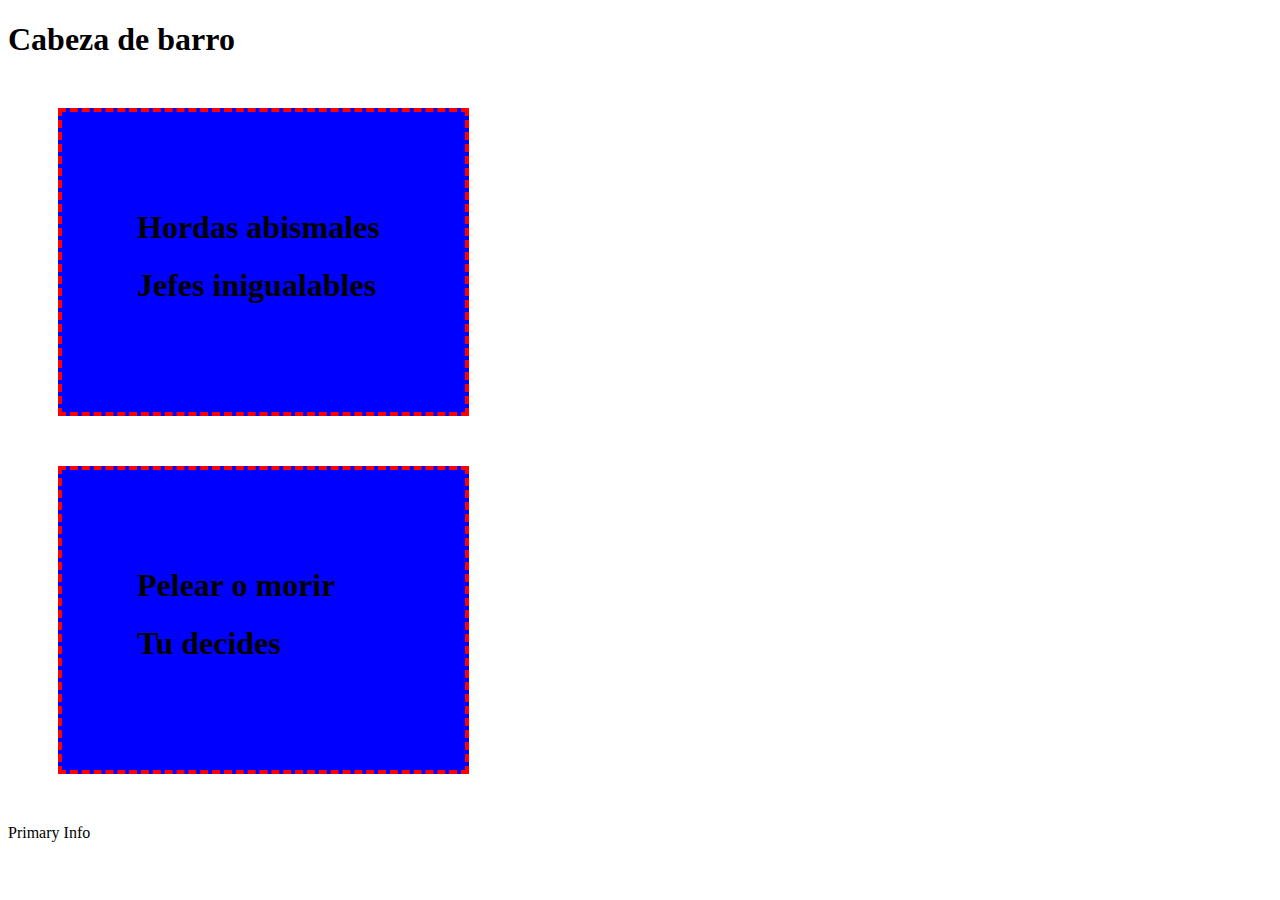
==== practica_2/index.html @ 08c250ea "commit practica web" ====
<!DOCTYPE html>
<html lang="en">
<head>
    <meta charset="UTF-8">
    <meta name="viewport" content="width=device-width, initial-scale=1.0">
    <title>Pagina dedicada a Dead Cells</title>
    <link rel="stylesheet" href="style.css"/>
    <link href="https://cdn.jsdelivr.net/npm/bootstrap@5.3.2/dist/css/bootstrap.min.css" rel="stylesheet" integrity="sha384-T3c6CoIi6uLrA9TneNEoa7RxnatzjcDSCmG1MXxSR1GAsXEV/Dwwykc2MPK8M2HN" crossorigin="anonymous">
</head>
<body>
    <h1>Cabeza de barro</h1>
    <div id="second-box" class="container">
        <h1>Hordas abismales</h1>
        <h1>Jefes inigualables</h1>
    </div>

    <div id="first-box" class="container">
        <h1>Pelear o morir</h1>
        <h1>Tu decides</h1>
    </div>
    <script src="https://cdn.jsdelivr.net/npm/bootstrap@5.3.2/dist/js/bootstrap.bundle.min.js" integrity="sha384-C6RzsynM9kWDrMNeT87bh95OGNyZPhcTNXj1NW7RuBCsyN/o0jlpcV8Qyq46cDfL" crossorigin="anonymous"></script>
    <span class="badge text-bg-primary">Primary</span>
    <span class="badge text-bg-info">Info</span>
</body>
</html>
---- practica_2/style.css ----
#first-box {
    background-color: blue;
    height: 150px;
    width: 20%;
    margin: 50px;
    border: 4px;
    border-style: dashed;
    border-color: red;
    padding: 75px 75px 75px 75px;
}
#second-box {
    background-color: blue;
    height: 150px;
    width: 20%;
    margin: 50px;
    border: 4px;
    border-style: dashed;
    border-color: red;
    padding: 75px 75px 75px 75px;
}
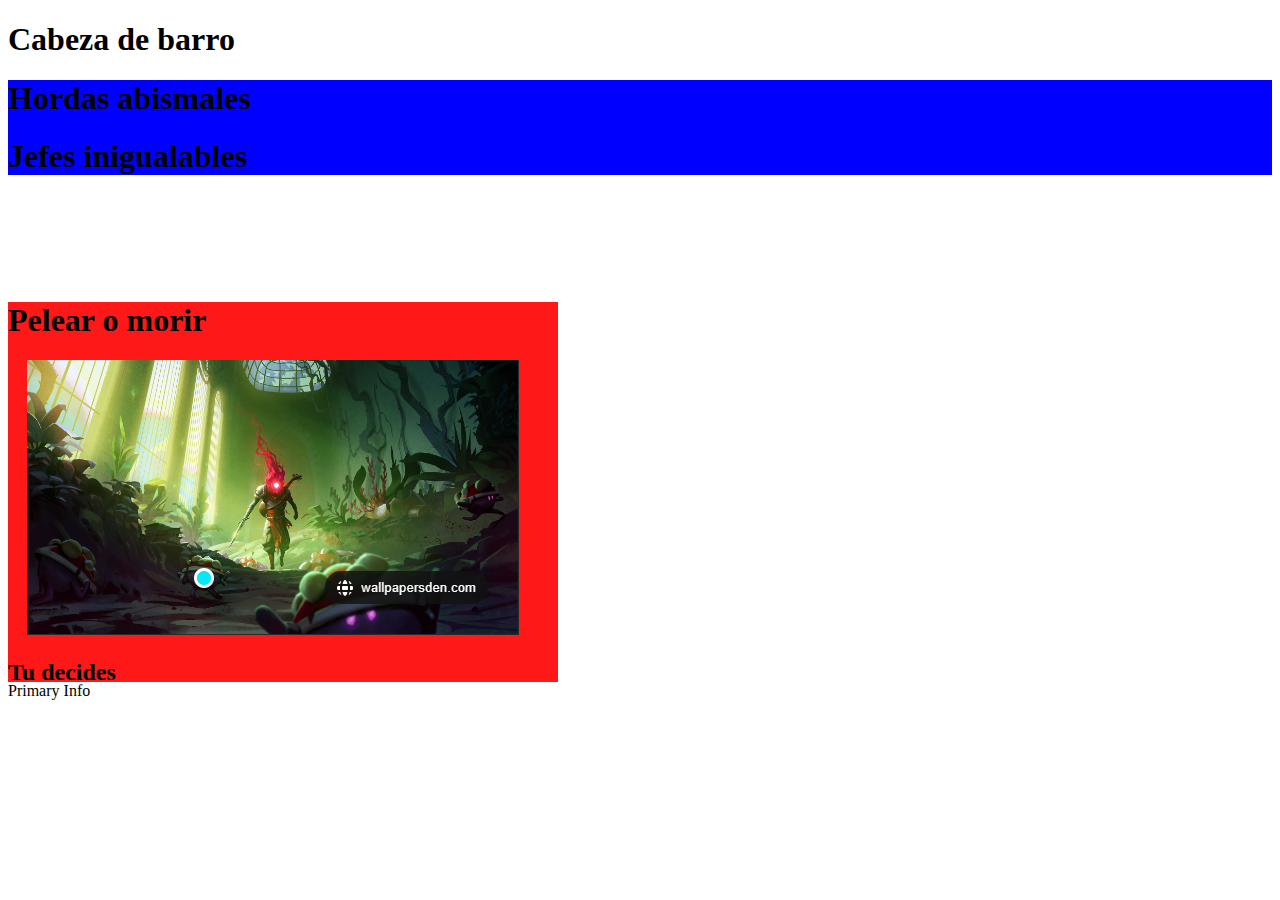
==== commit d0e776a5: "pracica" ====
--- a/practica_2/index.html
+++ b/practica_2/index.html
@@ -1,12 +1,15 @@
 <!DOCTYPE html>
 <html lang="en">
+
 <head>
     <meta charset="UTF-8">
     <meta name="viewport" content="width=device-width, initial-scale=1.0">
     <title>Pagina dedicada a Dead Cells</title>
-    <link rel="stylesheet" href="style.css"/>
-    <link href="https://cdn.jsdelivr.net/npm/bootstrap@5.3.2/dist/css/bootstrap.min.css" rel="stylesheet" integrity="sha384-T3c6CoIi6uLrA9TneNEoa7RxnatzjcDSCmG1MXxSR1GAsXEV/Dwwykc2MPK8M2HN" crossorigin="anonymous">
+    <link rel="stylesheet" href="style.css" />
+    <link href="https://cdn.jsdelivr.net/npm/bootstrap@5.3.2/dist/css/bootstrap.min.css" rel="stylesheet"
+        integrity="sha384-T3c6CoIi6uLrA9TneNEoa7RxnatzjcDSCmG1MXxSR1GAsXEV/Dwwykc2MPK8M2HN" crossorigin="anonymous">
 </head>
+
 <body>
     <h1>Cabeza de barro</h1>
     <div id="second-box" class="container">
@@ -15,11 +18,17 @@
     </div>
 
     <div id="first-box" class="container">
-        <h1>Pelear o morir</h1>
-        <h1>Tu decides</h1>
+        <h1 class="text-center">Pelear o morir</h1>
+        <img style="padding-left: 19px;" href="" src="../img/Captura de pantalla 2024-01-04 091121.png">
+        <div>
+            <h2 class="text-center hover-effect">Tu decides</h2>
+        </div>
     </div>
-    <script src="https://cdn.jsdelivr.net/npm/bootstrap@5.3.2/dist/js/bootstrap.bundle.min.js" integrity="sha384-C6RzsynM9kWDrMNeT87bh95OGNyZPhcTNXj1NW7RuBCsyN/o0jlpcV8Qyq46cDfL" crossorigin="anonymous"></script>
+    <script src="https://cdn.jsdelivr.net/npm/bootstrap@5.3.2/dist/js/bootstrap.bundle.min.js"
+        integrity="sha384-C6RzsynM9kWDrMNeT87bh95OGNyZPhcTNXj1NW7RuBCsyN/o0jlpcV8Qyq46cDfL"
+        crossorigin="anonymous"></script>
     <span class="badge text-bg-primary">Primary</span>
     <span class="badge text-bg-info">Info</span>
 </body>
+
 </html>--- a/practica_2/style.css
+++ b/practica_2/style.css
@@ -1,20 +1,22 @@
 #first-box {
-    background-color: blue;
-    height: 150px;
-    width: 20%;
-    margin: 50px;
-    border: 4px;
-    border-style: dashed;
-    border-color: red;
-    padding: 75px 75px 75px 75px;
+    background-color: rgba(255, 0, 0, 0.904);
+    margin-top: 10%;
+    width: 550px;
+    height: 380px;
+    
+    
 }
 #second-box {
     background-color: blue;
-    height: 150px;
-    width: 20%;
-    margin: 50px;
-    border: 4px;
-    border-style: dashed;
-    border-color: red;
-    padding: 75px 75px 75px 75px;
-}+    
+}
+
+
+  .hover-effect {
+    color: #000; /* Color normal del texto */
+    transition: color 0.3s ease; /* Transición suave de color durante 0.3 segundos */
+  }
+
+  .hover-effect:hover {
+    color: #e9de4a; /* Color del texto al pasar el cursor */
+  }
